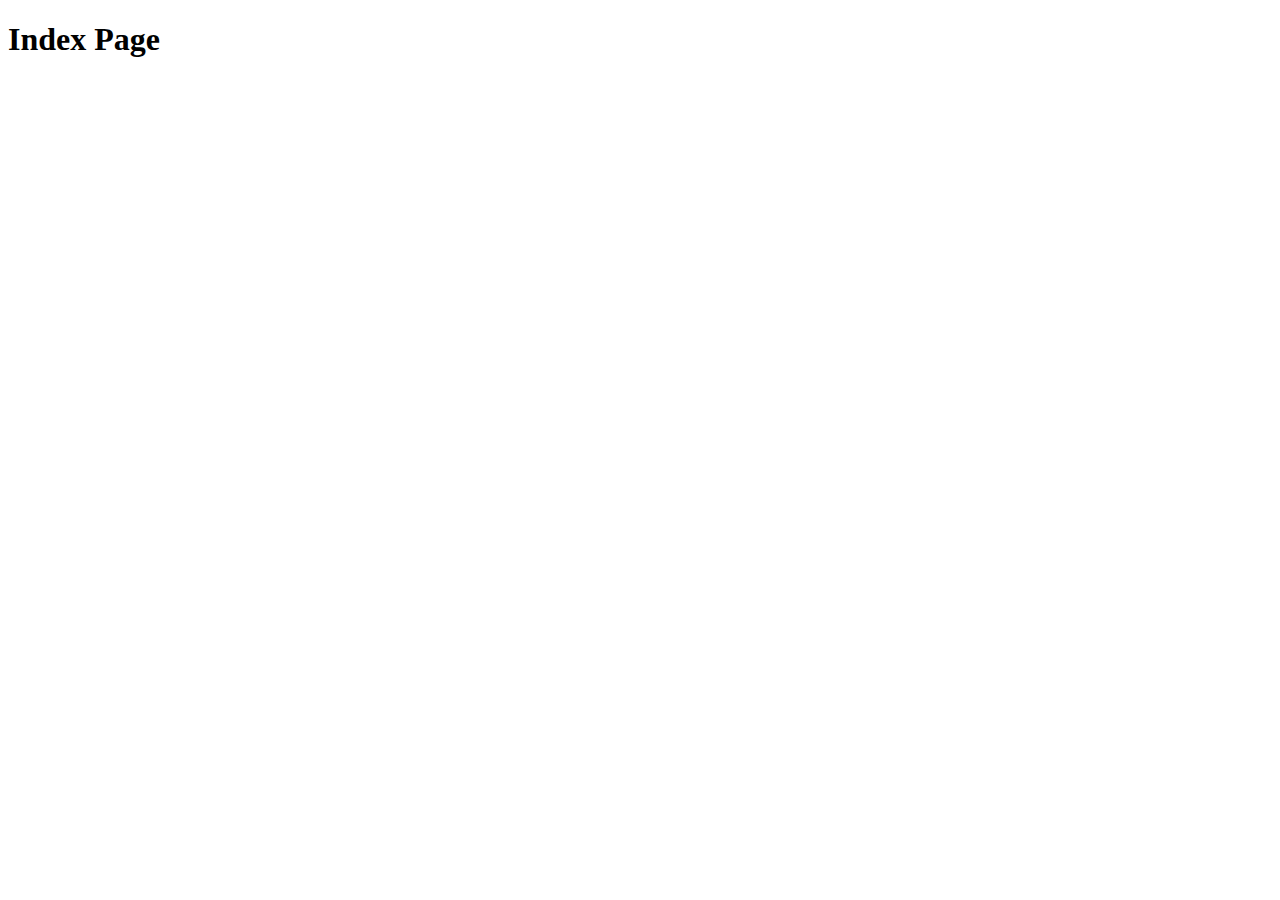
==== index.html @ 08601a48 "first commit" ====
<!DOCTYPE html>
<html lang="en">
<head>
    <meta charset="UTF-8">
    <meta http-equiv="X-UA-Compatible" content="IE=edge">
    <meta name="viewport" content="width=device-width, initial-scale=1.0">
    <title>Git and Github</title>
</head>
<body>
    <h1>Index Page</h1>
</body>
</html>
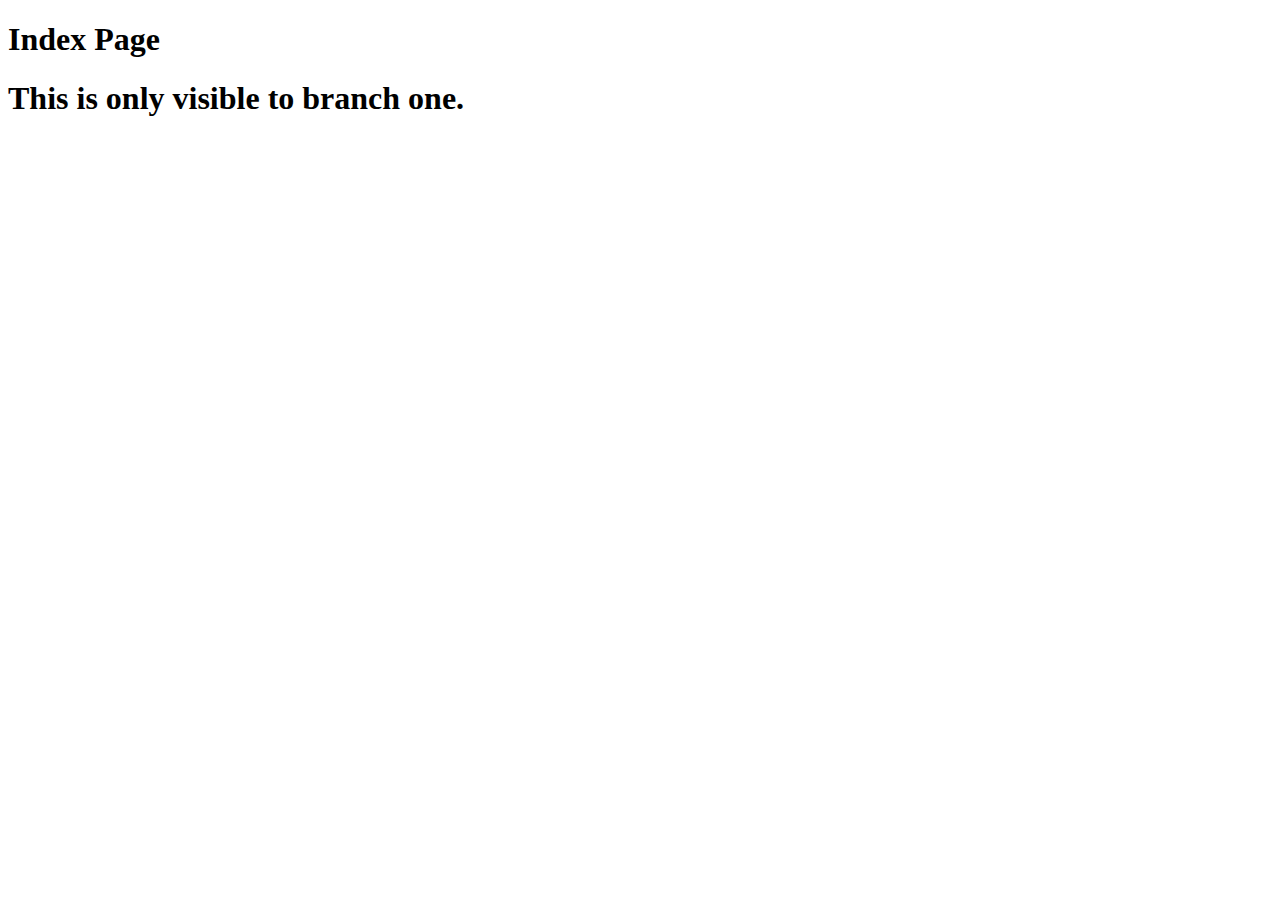
==== commit 4ec283fe: "for branch one" ====
--- a/index.html
+++ b/index.html
@@ -8,5 +8,6 @@
 </head>
 <body>
     <h1>Index Page</h1>
+    <h1>This is only visible to branch one.</h1>
 </body>
 </html>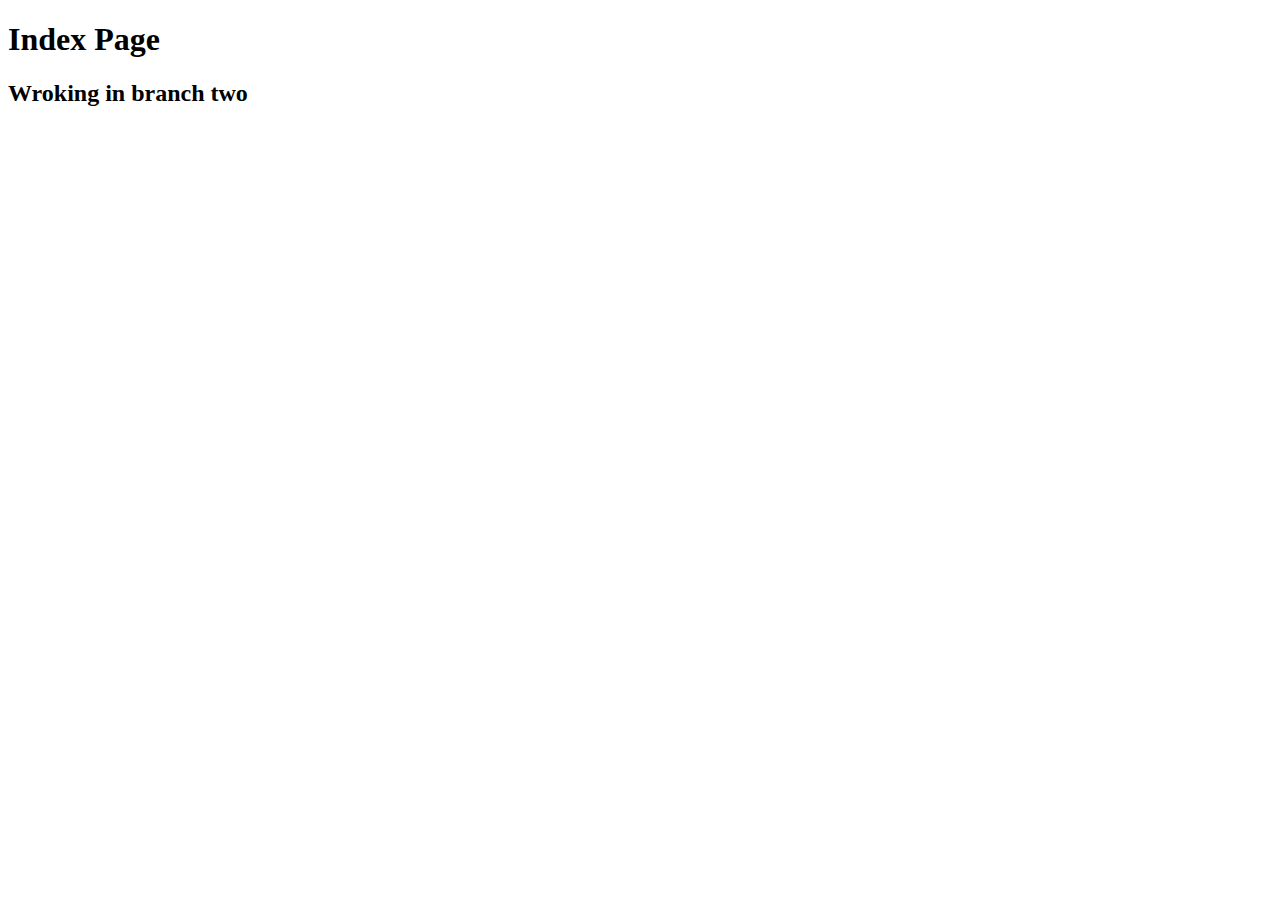
==== commit 1db406b7: "branch two" ====
--- a/index.html
+++ b/index.html
@@ -8,6 +8,6 @@
 </head>
 <body>
     <h1>Index Page</h1>
-    <h1>This is only visible to branch one.</h1>
+    <h2>Wroking in branch two</h2>
 </body>
 </html>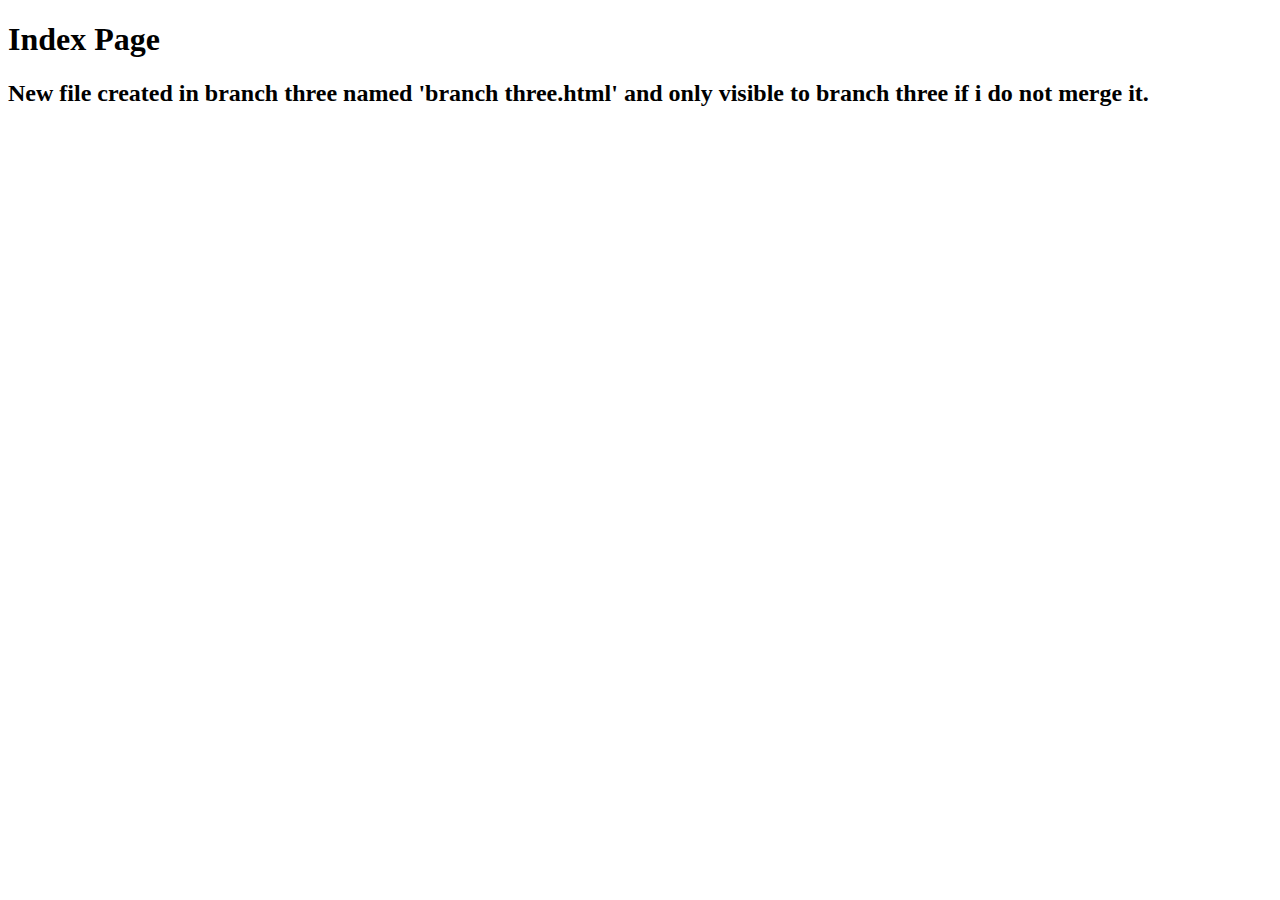
==== commit d7be206b: "added h2 in branch-three in index.html file" ====
--- a/index.html
+++ b/index.html
@@ -8,6 +8,6 @@
 </head>
 <body>
     <h1>Index Page</h1>
-    <h2>Wroking in branch two</h2>
+    <h2>New file created in branch three named 'branch three.html' and only visible to branch three if i do not merge it.</h2>
 </body>
 </html>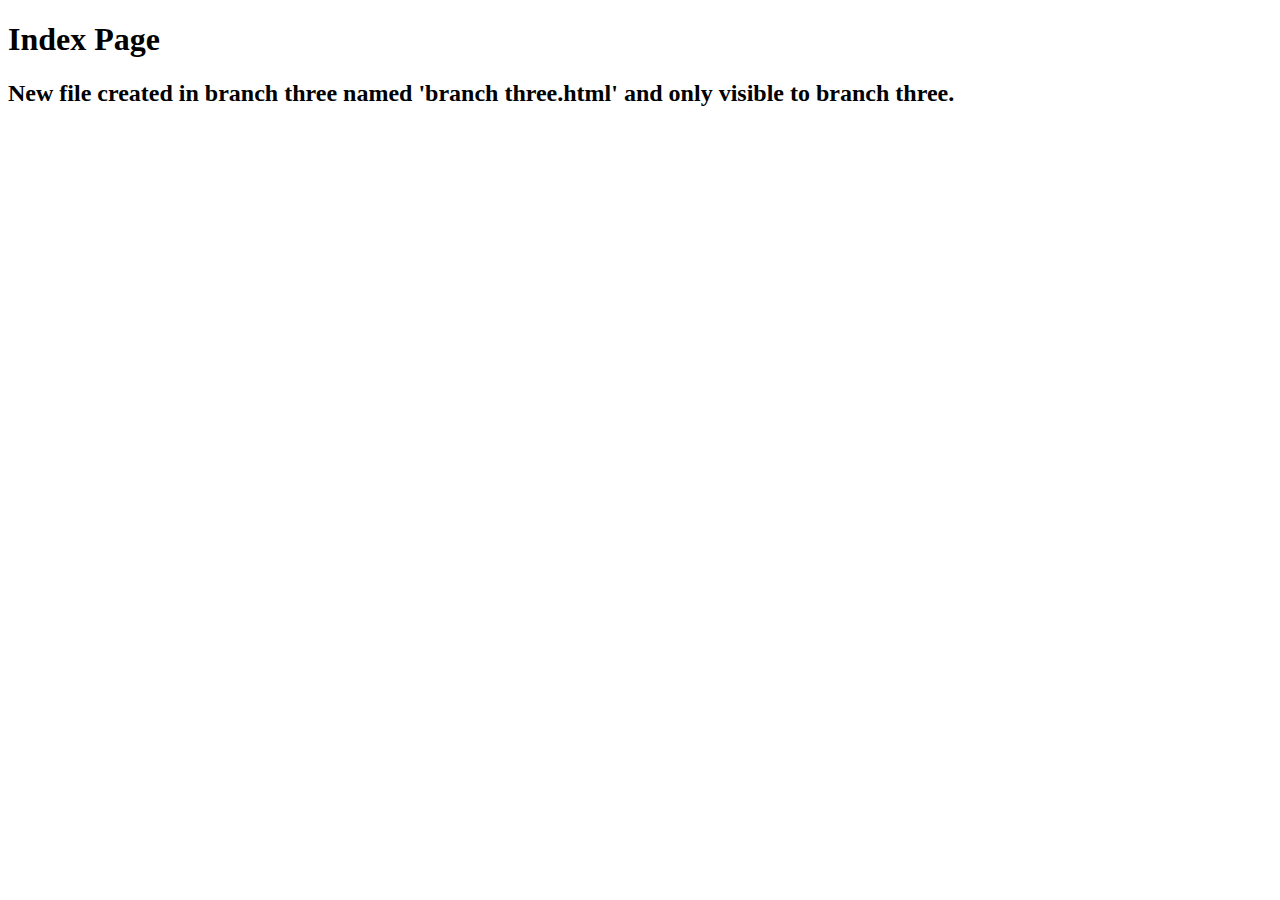
==== commit 3ab73e3f: "text" ====
--- a/index.html
+++ b/index.html
@@ -8,6 +8,6 @@
 </head>
 <body>
     <h1>Index Page</h1>
-    <h2>New file created in branch three named 'branch three.html' and only visible to branch three if i do not merge it.</h2>
+    <h2>New file created in branch three named 'branch three.html' and only visible to branch three.</h2>
 </body>
 </html>